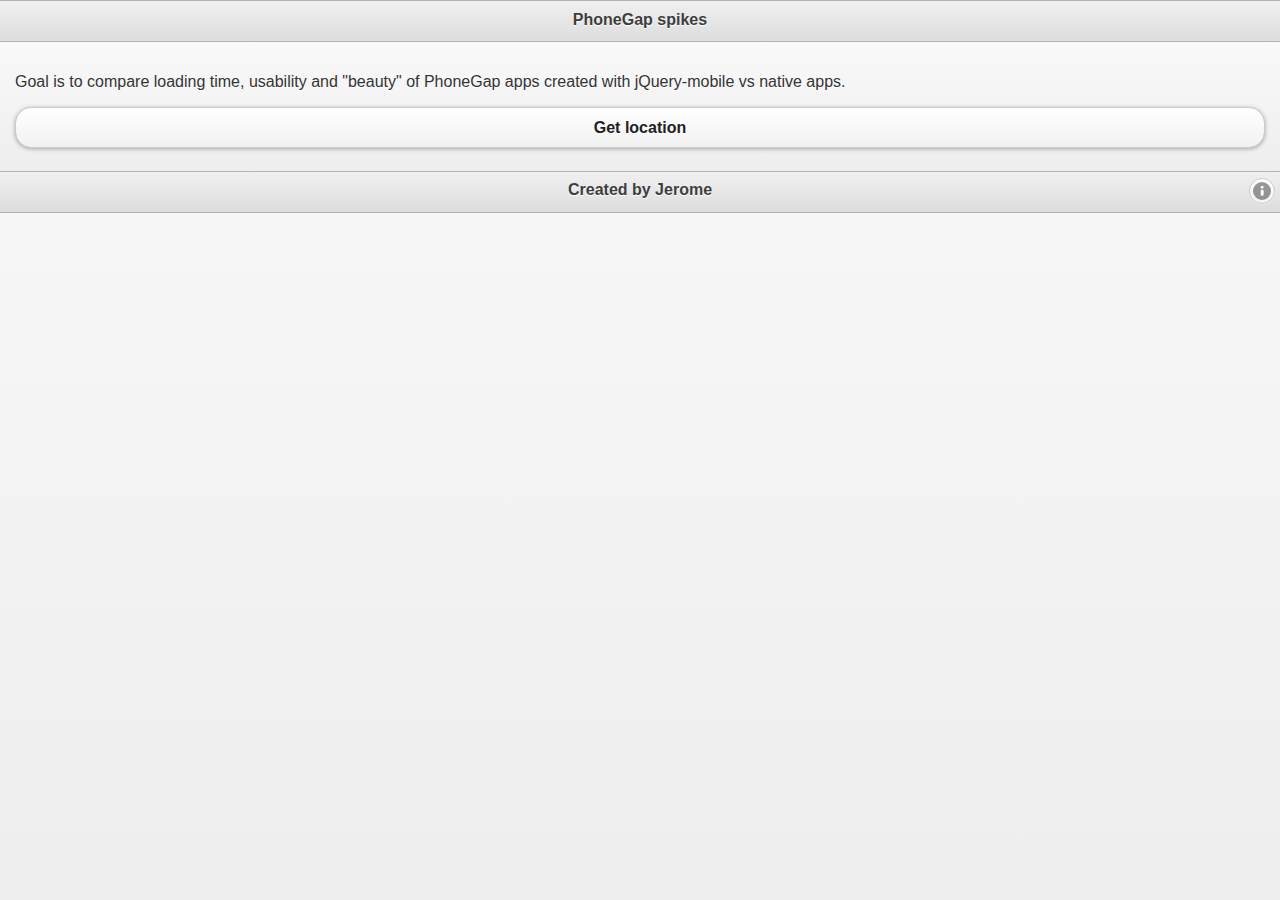
==== index.html @ 98c35208 "Initial commit" ====
<!DOCTYPE html>
<html>
<head>
    <meta charset="UTF-8" />
    <meta name="viewport" content="width=device-width, initial-scale=1">
    <title>Where I Parked my Car</title>
    <link rel="stylesheet" href="css/jquery.mobile-1.2.0.min.css" type="text/css" media="all" />
    <link rel="stylesheet" href="css/style.css" type="text/css" media="all" />
    <script src="js/jquery-1.8.3.min.js"></script>
    <script src="js/jquery.mobile.config.js"></script>
    <script src="js/jquery.mobile-1.2.0.min.js"></script>
    <script src="cordova-2.4.0.js"></script>
    <script src="http://maps.google.com/maps/api/js?sensor=true"></script>
    <script src="js/functions.js"></script>
    <script src="js/maps.js"></script>
    <script src="js/positions.js"></script>
    <script>
       $(document).one('deviceready', initApplication);
        // $(document).ready(initApplication);
    </script>
</head>
<body>
<div id="welcome-page" data-role="page">
    <header data-role="header">
        <h1>PhoneGap spikes</h1>
    </header>
    <div id="content" data-role="content">
        <p>
            Goal is to compare loading time, usability and "beauty" of PhoneGap apps created with jQuery-mobile vs native apps.
        </p>
        <a href="map.html" id="get-location" data-role="button">Get location</a>
    </div>
    <footer data-role="footer">
        <h3>Created by Jerome</h3>
        <a href="jerome.html" data-icon="info" data-iconpos="notext" class="ui-btn-right">Credits</a>
    </footer>
</div>
</body>
</html>
---- css/style.css ----
.ui-header .ui-title,
.ui-footer .ui-title,
.ui-btn-inner *
{
    white-space: normal !important;
}
.photo
{
    display: block;
    margin: 0px auto;
}
dl.informations dt
{
    font-weight: bold;
}
#map
{
    width: 100%;
    height: 600px;
}
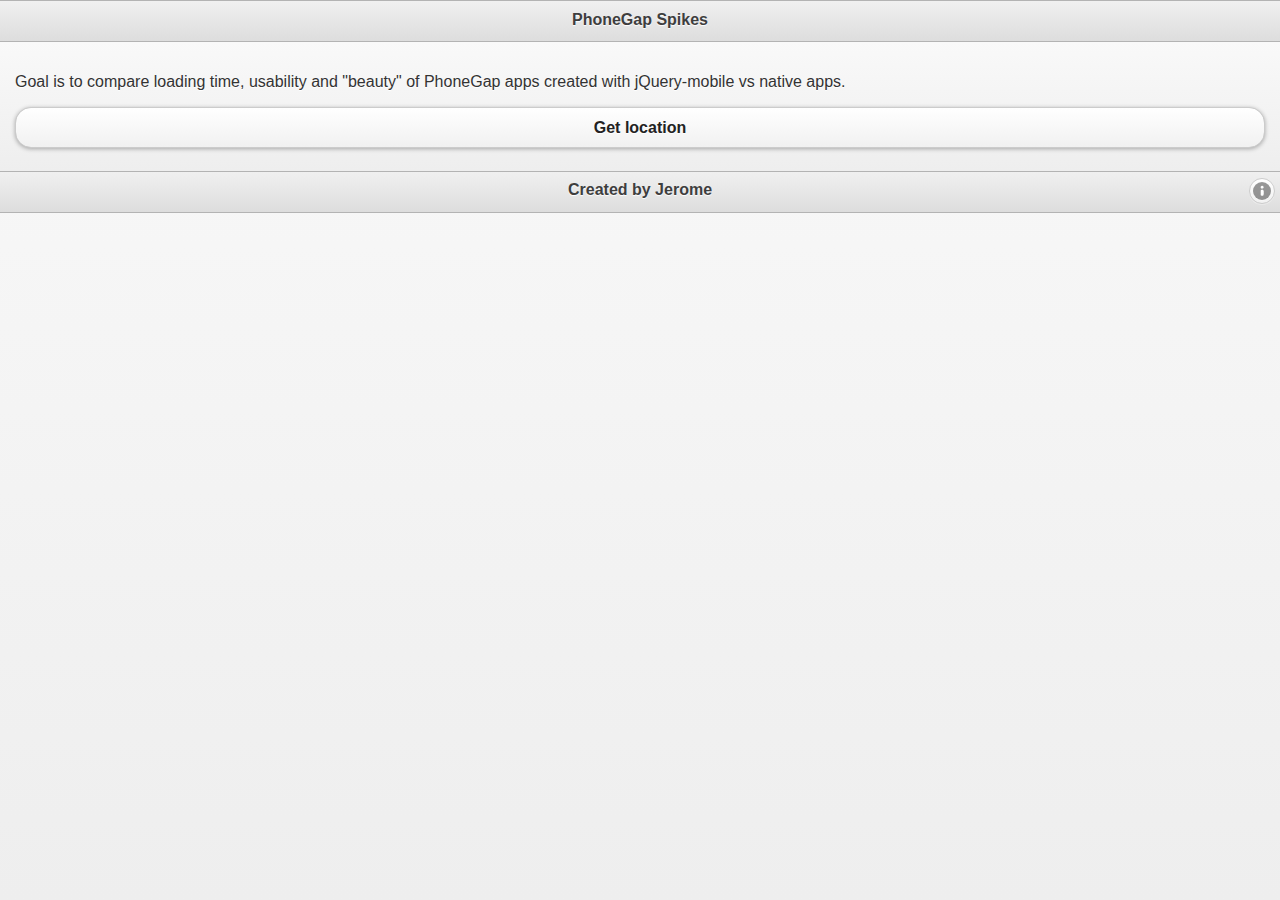
==== commit 8c297189: "Change title" ====
--- a/index.html
+++ b/index.html
@@ -3,7 +3,7 @@
 <head>
     <meta charset="UTF-8" />
     <meta name="viewport" content="width=device-width, initial-scale=1">
-    <title>Where I Parked my Car</title>
+    <title>PhoneGap Spikes</title>
     <link rel="stylesheet" href="css/jquery.mobile-1.2.0.min.css" type="text/css" media="all" />
     <link rel="stylesheet" href="css/style.css" type="text/css" media="all" />
     <script src="js/jquery-1.8.3.min.js"></script>
@@ -22,7 +22,7 @@
 <body>
 <div id="welcome-page" data-role="page">
     <header data-role="header">
-        <h1>PhoneGap spikes</h1>
+        <h1>PhoneGap Spikes</h1>
     </header>
     <div id="content" data-role="content">
         <p>
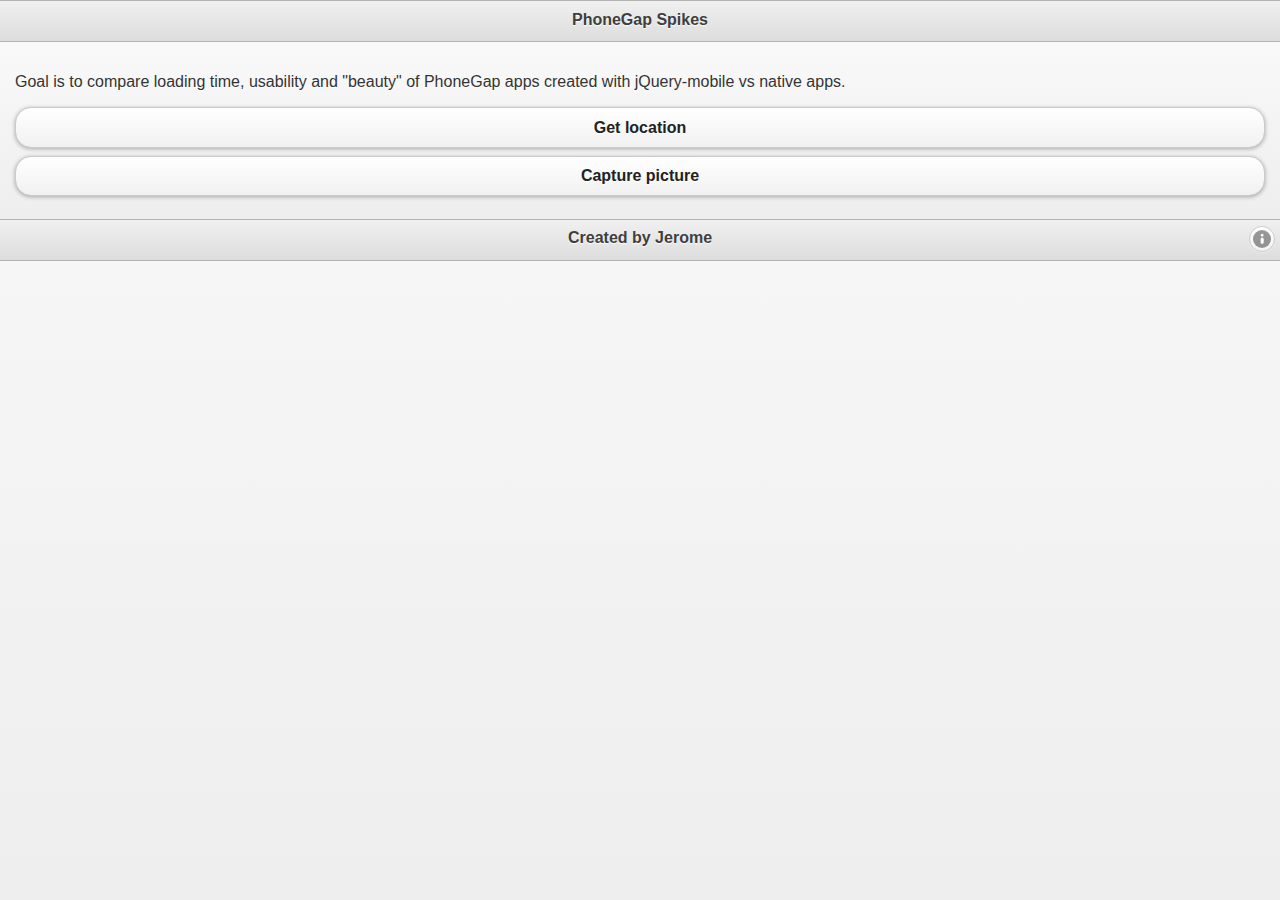
==== commit 8a544b30: "Add basic image capture" ====
--- a/index.html
+++ b/index.html
@@ -9,10 +9,11 @@
     <script src="js/jquery-1.8.3.min.js"></script>
     <script src="js/jquery.mobile.config.js"></script>
     <script src="js/jquery.mobile-1.2.0.min.js"></script>
-    <script src="cordova-2.4.0.js"></script>
+    <script src="cordova-2.3.0.js"></script>
     <script src="http://maps.google.com/maps/api/js?sensor=true"></script>
     <script src="js/functions.js"></script>
     <script src="js/maps.js"></script>
+    <script src="js/image.js"></script>
     <script src="js/positions.js"></script>
     <script>
        $(document).one('deviceready', initApplication);
@@ -29,6 +30,7 @@
             Goal is to compare loading time, usability and "beauty" of PhoneGap apps created with jQuery-mobile vs native apps.
         </p>
         <a href="map.html" id="get-location" data-role="button">Get location</a>
+        <a href="image.html" id="capture-picture" data-role="button">Capture picture</a>
     </div>
     <footer data-role="footer">
         <h3>Created by Jerome</h3>
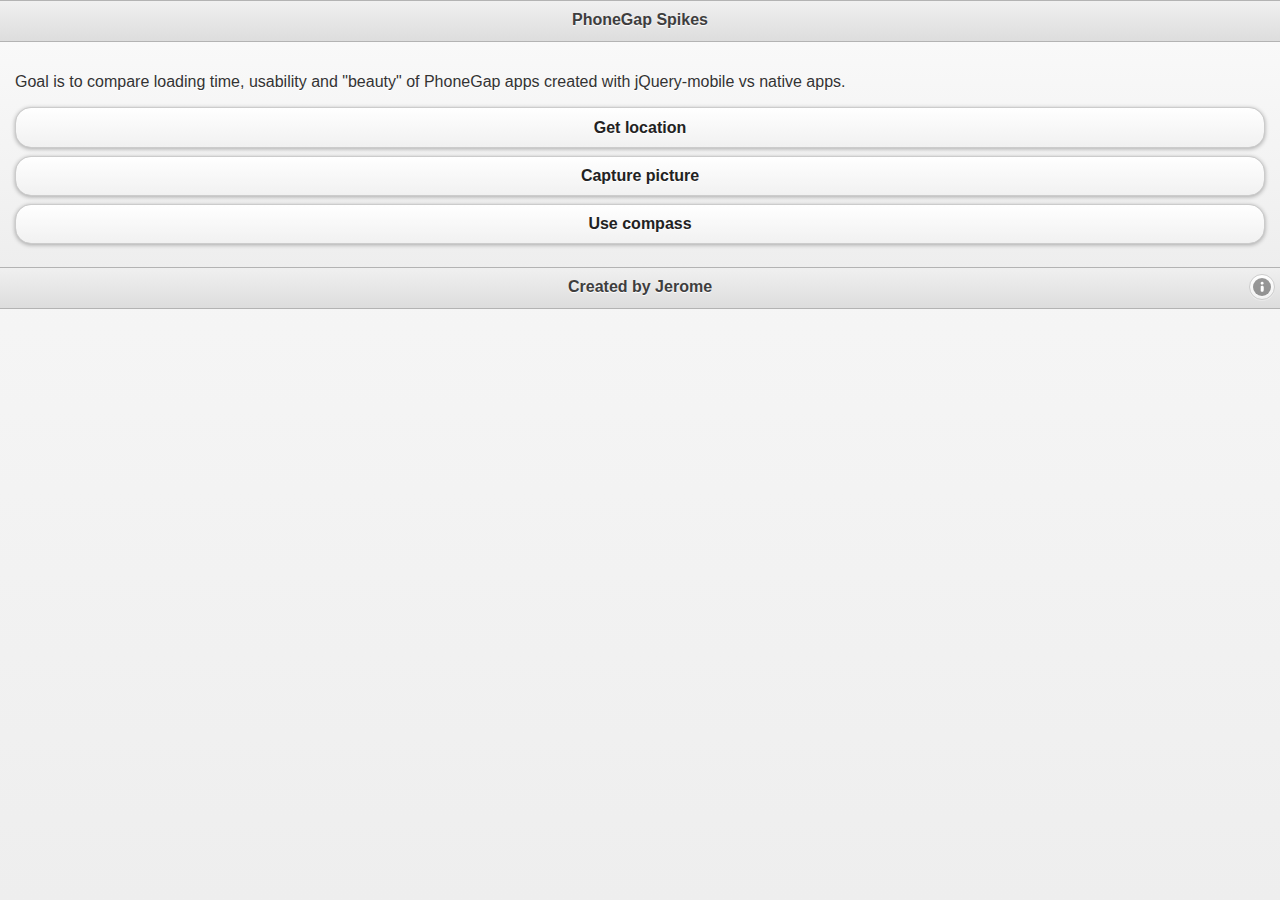
==== commit bb9ebcaa: "Add compass spike." ====
--- a/index.html
+++ b/index.html
@@ -15,9 +15,10 @@
     <script src="js/maps.js"></script>
     <script src="js/image.js"></script>
     <script src="js/positions.js"></script>
+    <script src="js/compass.js"></script>
     <script>
        $(document).one('deviceready', initApplication);
-        // $(document).ready(initApplication);
+//        $(document).ready(initApplication);
     </script>
 </head>
 <body>
@@ -31,6 +32,7 @@
         </p>
         <a href="map.html" id="get-location" data-role="button">Get location</a>
         <a href="image.html" id="capture-picture" data-role="button">Capture picture</a>
+        <a href="compass.html" id="show-direction" data-role="button">Use compass</a>
     </div>
     <footer data-role="footer">
         <h3>Created by Jerome</h3>
--- a/css/style.css
+++ b/css/style.css
@@ -17,4 +17,5 @@
 {
     width: 100%;
     height: 600px;
-}+}
+.hide {display: none}